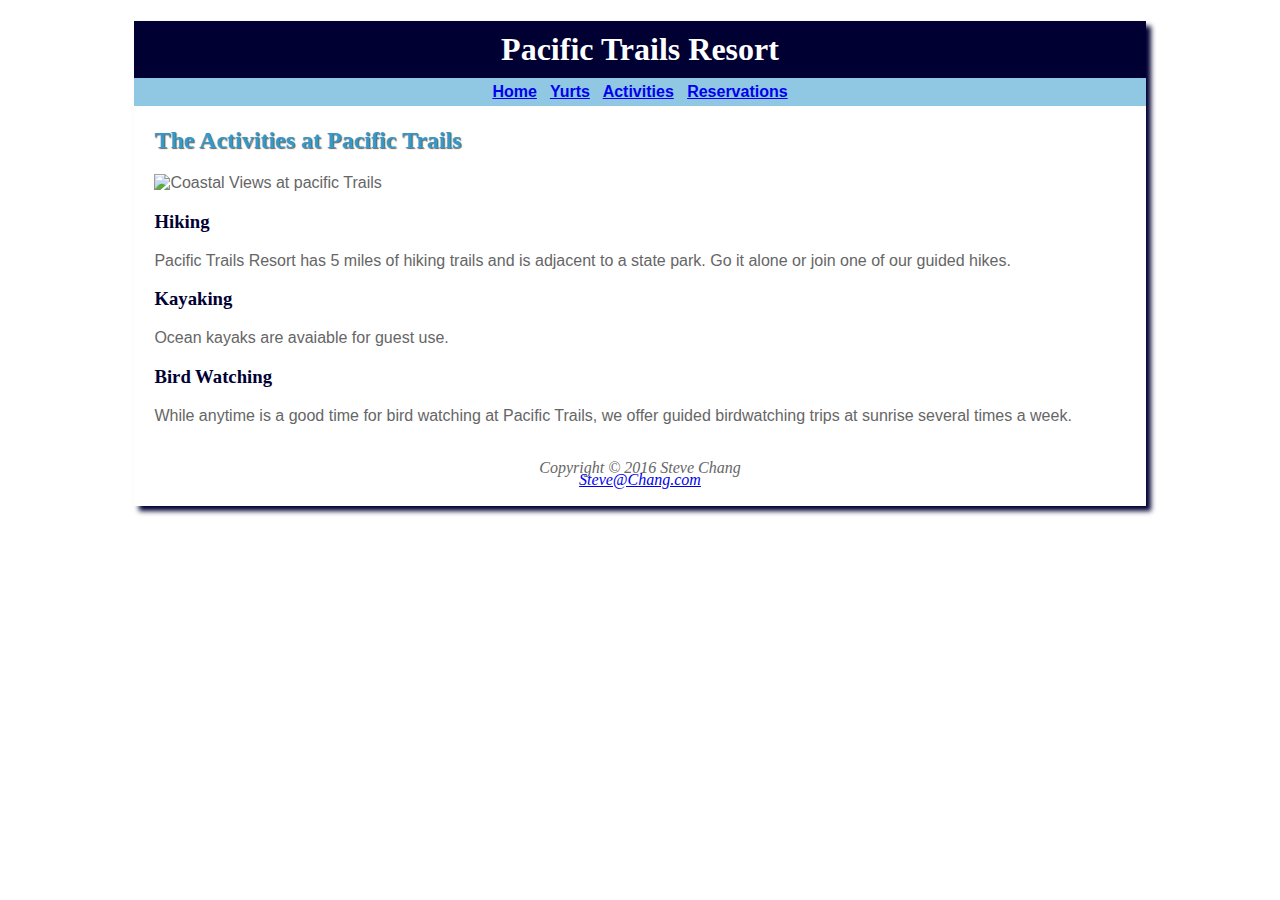
==== activities.html @ 7d89529e "project 2 case study" ====
<!DOCTYPE html>
<html lang="en">
<head>
<title>Pacific Trails Resort :: Activities</title>
<meta charset="utf-8">
    <link rel="stylesheet"
          href="pacific.css">
</head>
<body>
    <div id="wrapper">
    <header>
        <h1>Pacific Trails Resort</h1>
    </header>
    <nav>
        <a href="index.html">Home</a> &nbsp; <a href="yurts.html">Yurts</a> &nbsp; <a href="activites.html">Activities</a> &nbsp; <a href="reservations.html">Reservations</a>
    </nav>
    <main>
        <h2>The Activities at Pacific Trails</h2>
        <img src="images/trail.jpg"
             alt="Coastal Views at pacific Trails"
             width="320" height="250">    
        <h3>Hiking</h3>
            <p>Pacific Trails Resort has 5 miles of hiking trails and is adjacent to a state park.  Go it alone or join one of our guided hikes.</p>
        <h3>Kayaking</h3>
            <p>Ocean kayaks are avaiable for guest use.</p>
        <h3>Bird Watching</h3>
            <p>While anytime is a good time for bird watching at Pacific Trails, we offer guided birdwatching trips at sunrise several times a week.</p>
    </main>
    <footer id="footer">
        Copyright &copy; 2016 Steve Chang<br>
        <a href="mailto:steve@chang.com"><i>Steve@Chang.com</i></a>
    </footer>
    </div>    
</body>
</html>
---- pacific.css ----
body { background-color: #FFFFFF;
	   color: #666666;
	   background-image: url(images/ptrbackground.jpg);
	   font-family: Arial,"Helvetica Neue",Helvetica,sans-serif}

h1 { background-color: #000033;
	 color: #FFFFFF; margin-bottom: 0; 
	 padding: 10px;
	 background-image: url(images/sunset.jpg);
	 background-position: right;
	 background-repeat: no-repeat; 
	 text-align: center; 
	 font-family: Georgia,Times,"Times New Roman",serif}

nav { background-color: #90C7E3;
	  text-decoration: none;
	  padding-left: 20px; 
	  padding: 5px;
	  text-align: center;
	  font-weight: bold;}
	 
main { padding: 1px 20px; }

h2 { color: #3399CC; 
	 text-shadow: 1px 1px 1px #666;
	 font-family: Georgia,Times,"Times New Roman",serif}

h3 { color: #000033; 
	font-family: Georgia,Times,"Times New Roman",serif}

ul { list-style-image: url(images/marker.gif); }

.resort { font-weight: bold; 
		  color: #5C7FA3 }

#content {color: #666666; 
		  line-height: 90%;}
		  
#footer {line-height: 75%;
		 text-align: center;
		 padding: 20px;
		 font-style: italic;
		 font-family: Georgia,Times,"Times New Roman",serif}
		 
#wrapper { background-color: #FFFFFF;
		   width: 80%;
		   min-width: 960px; 
		   margin-left: auto;
		   margin-right: auto; 
		   box-shadow: 5px 5px 5px #000033; }
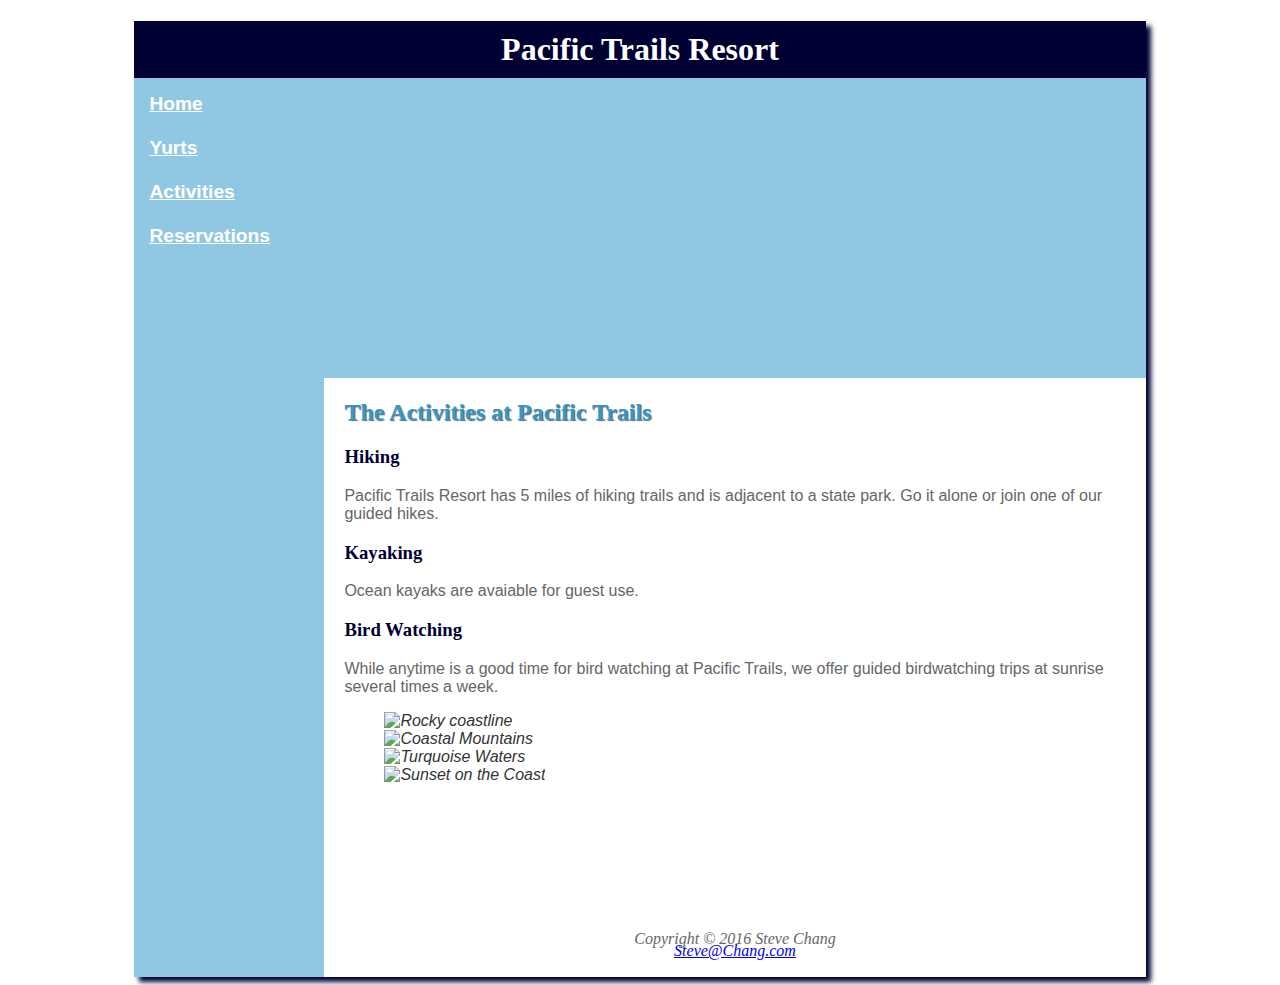
==== commit d0257c36: "test" ====
--- a/activities.html
+++ b/activities.html
@@ -5,6 +5,10 @@
 <meta charset="utf-8">
     <link rel="stylesheet"
           href="pacific.css">
+<!-- Add to the head section -->
+<!--[if lt IE 9]>
+<script src="http://html5shim.googlecode.com/svn/trunk/html5.js"> </script>
+<![endif]-->    
 </head>
 <body>
     <div id="wrapper">
@@ -12,19 +16,74 @@
         <h1>Pacific Trails Resort</h1>
     </header>
     <nav>
-        <a href="index.html">Home</a> &nbsp; <a href="yurts.html">Yurts</a> &nbsp; <a href="activites.html">Activities</a> &nbsp; <a href="reservations.html">Reservations</a>
+        <ul>
+        <li><a href="index.html">Home</a></li> &nbsp; 
+        <li><a href="yurts.html">Yurts</a></li> &nbsp;
+        <li><a href="activities.html">Activities</a></li> &nbsp; 
+        <li><a href="reservations.html">Reservations</a></li>
+        </ul>
     </nav>
+    <div class="trailhero"></div>
     <main>
-        <h2>The Activities at Pacific Trails</h2>
-        <img src="images/trail.jpg"
-             alt="Coastal Views at pacific Trails"
-             width="320" height="250">    
+        <h2>The Activities at Pacific Trails</h2>    
         <h3>Hiking</h3>
             <p>Pacific Trails Resort has 5 miles of hiking trails and is adjacent to a state park.  Go it alone or join one of our guided hikes.</p>
         <h3>Kayaking</h3>
             <p>Ocean kayaks are avaiable for guest use.</p>
         <h3>Bird Watching</h3>
             <p>While anytime is a good time for bird watching at Pacific Trails, we offer guided birdwatching trips at sunrise several times a week.</p>
+        <div id="gallery">
+            <ul>
+            <li><a href="images/photo2.jpg"><img src="images/photo2thumb.jpg"
+                   width="100"
+                   height="75"
+                   alt="Rocky coastline">
+                    <span><img src="images/photo2.jpg"
+                           width="250"
+                           height="150"
+                           alt="Rocky Coastline">
+                        <br>Rocky Coastline</br>
+                    </span>
+                </a>
+            </li>
+            <li><a href="images/photo3.jpg"><img src="images/photo3thumb.jpg"
+                   width="100"
+                   height="75"
+                   alt="Coastal Mountains">
+                    <span><img src="images/photo3.jpg"
+                           width="250"
+                           height="150"
+                           alt="Coastal Mountains">
+                        <br>Coastal Mountains</br>
+                    </span>
+                </a>
+            </li>
+            <li><a href="images/photo4.jpg"><img src="images/photo4thumb.jpg"
+                   width="100"
+                   height="75"
+                   alt="Turquoise Waters">
+                    <span><img src="images/photo4.jpg"
+                           width="250"
+                           height="150"
+                           alt="Turquoise Waters">
+                        <br>Turquoise Waters</br>
+                    </span>
+                </a>
+            </li>
+            <li><a href="images/photo6.jpg"><img src="images/photo6thumb.jpg"
+                   width="100"
+                   height="75"
+                   alt="Sunset on the Coast">
+                    <span><img src="images/photo6.jpg"
+                           width="250"
+                           height="150"
+                           alt="Sunset on the Coast">
+                        <br>Sunset on the Coast</br>
+                    </span>
+                </a>
+            </li>
+        </ul>
+        </div>
     </main>
     <footer id="footer">
         Copyright &copy; 2016 Steve Chang<br>
--- a/pacific.css
+++ b/pacific.css
@@ -1,3 +1,7 @@
+header, main, nav, footer, figure, figcaption, aside, section, article {
+  display: block;
+}
+
 body { background-color: #FFFFFF;
 	   color: #666666;
 	   background-image: url(images/ptrbackground.jpg);
@@ -15,11 +19,19 @@
 nav { background-color: #90C7E3;
 	  text-decoration: none;
 	  padding-left: 20px; 
-	  padding: 5px;
-	  text-align: center;
-	  font-weight: bold;}
+	  padding: 15px;
+	  font-weight: bold;
+	  float: left;
+	  width: 160px;
+	  font-size: 1.2em;}	
+	  
+nav a:link { color: #ffffff; }
+nav a:visited { color: #EAEAEA; }
+nav a:hover {color: #000066; }  
 	 
-main { padding: 1px 20px; }
+main { background-color: #ffffff;
+	   padding: 1px 20px; 
+	   margin-left: 190px; }
 
 h2 { color: #3399CC; 
 	 text-shadow: 1px 1px 1px #666;
@@ -28,7 +40,31 @@
 h3 { color: #000033; 
 	font-family: Georgia,Times,"Times New Roman",serif}
 
-ul { list-style-image: url(images/marker.gif); }
+main ul { list-style-image: url(images/marker.gif); }
+
+nav ul { list-style-type: none;
+		 padding: 0px;
+		 margin: 0px;}
+		 
+	 
+
+.homehero { background-image: url(images/coasthero.jpg);
+			background-repeat: no-repeat;
+			height: 300px;
+			background-size: 100% 100%; 
+			margin-left: 190px;}
+
+.yurthero { background-image: url(images/yurthero.jpg);
+			background-repeat: no-repeat;
+			height: 300px;
+			background-size: 100% 100%; 
+			margin-left: 190px;}
+
+.trailhero { background-image: url(images/trailhero.jpg);
+			background-repeat: no-repeat;
+			height: 300px;
+			background-size: 100% 100%; 
+			margin-left: 190px;}
 
 .resort { font-weight: bold; 
 		  color: #5C7FA3 }
@@ -36,16 +72,61 @@
 #content {color: #666666; 
 		  line-height: 90%;}
 		  
-#footer {line-height: 75%;
+#footer {background-color: #ffffff;
+		 line-height: 75%;
 		 text-align: center;
 		 padding: 20px;
 		 font-style: italic;
+		 clear: left; 
+		 margin-left: 190px;
 		 font-family: Georgia,Times,"Times New Roman",serif}
 		 
-#wrapper { background-color: #FFFFFF;
+#wrapper { background-color: #90C7E3;
 		   width: 80%;
 		   min-width: 960px; 
 		   margin-left: auto;
 		   margin-right: auto; 
 		   box-shadow: 5px 5px 5px #000033; }
-		 +		   
+#gallery { position: relative; 
+			height: 200px; 
+			float: none;
+			padding: 0;}
+
+#gallery ul { width: 250px; list-style-type: none; }
+
+#gallery li { display: inline; float: none; padding: 0px; }
+
+#gallery img { border-style: none; }
+
+#gallery a { text-decoration: none; 
+			 color: #333; 
+			 font-style: italic; }
+
+#gallery span { display: none;
+				float: left;
+				padding: 10px; 
+				position: absolute;
+				top: 10px;
+				left: 320px;
+				opacity: .25;}
+
+#gallery a:hover span { display: block; 
+						position: absolute;
+						top: 15px; 
+						left: 320px; 
+						text-align: center; }
+
+@media only screen and (max-width: 768px) { nav {float: none;}
+											body {margin: 0px;}
+											#wrapper {min-width: 0px;
+													  box-shadow: none;}
+											h1 {margin-top: 0px;}
+											nav {width: auto; padding: .5em;
+											text-align: center;}
+											nav li {display: inline; 
+													padding: 0px .75px 0px .75px;}
+											main {margin-left: 0px}
+											.homehero {margin-left: 0px}
+											.yurthero {margin-left: 0px}
+											.trailhero {margin-left: 0px}}	